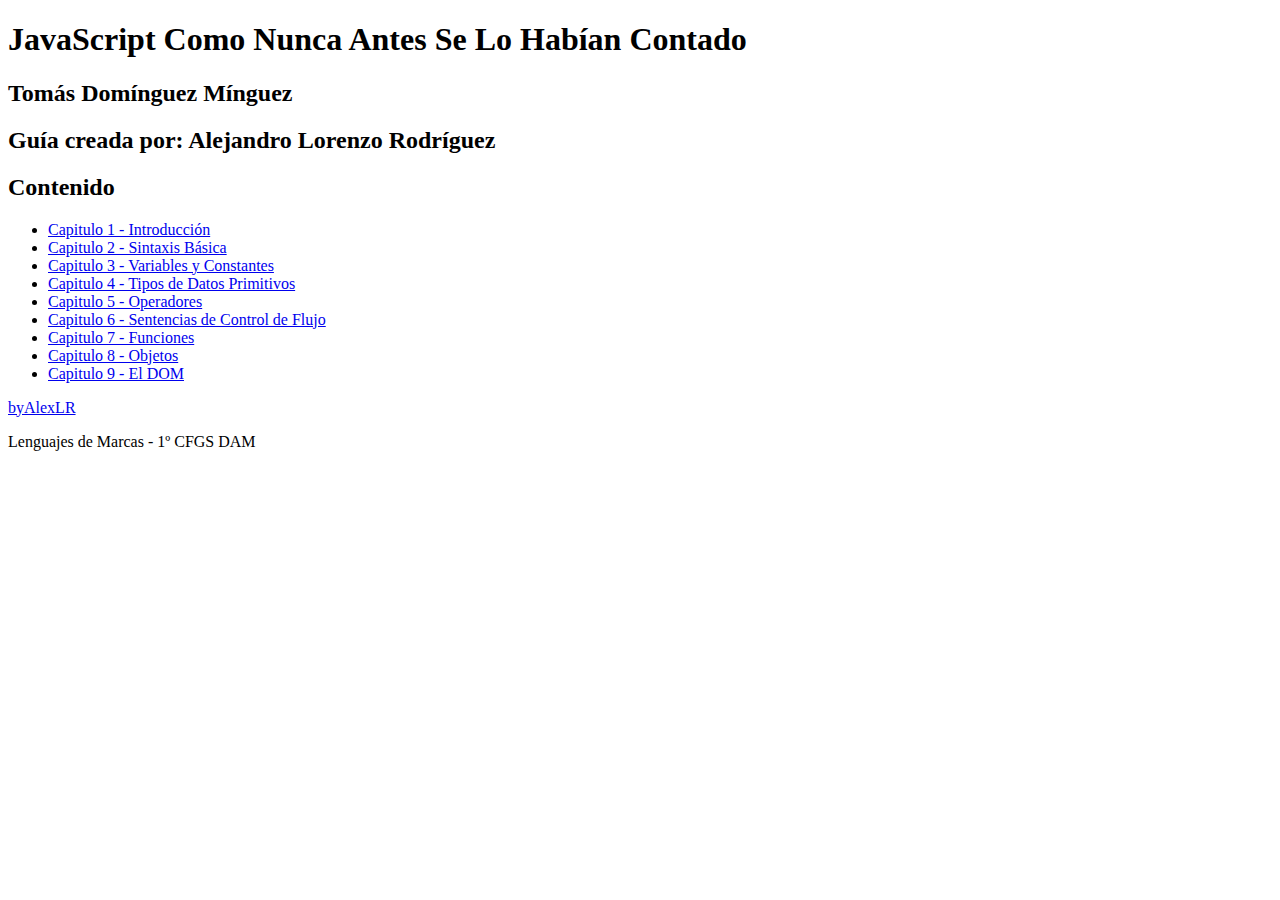
==== index.html @ 10081281 "Add files via upload" ====
<!DOCTYPE html>
<html lang="es">

<head>
    <meta charset="UTF-8">
    <meta name="viewport" content="width=device-width, initial-scale=1.0">
    <title>JavaScript Como Nunca Antes Se Lo Habían Contado- Tomás Domínguez Mínguez</title>
    <link rel="shortcut icon" href="img/favicon.png" type="image/x-icon">
    <link rel="stylesheet" href="css/global.css">
    <link rel="stylesheet" href="css/principal.css">
</head>

<body>

    <header>
        <h1>JavaScript Como Nunca Antes Se Lo Habían Contado</h1>
        <h2>Tomás Domínguez Mínguez</h2>
        <h2>Guía creada por: Alejandro Lorenzo Rodríguez</h2>
    </header>

    <main>
        <h2>Contenido</h2>
        <nav>
            <ul>
                <li><a href="html/capitulo1.html" target="_blank">Capitulo 1 - Introducción</a></li>
                <li><a href="html/capitulo2.html" target="_blank">Capitulo 2 - Sintaxis Básica</a></li>
                <li><a href="html/capitulo3.html" target="_blank">Capitulo 3 - Variables y Constantes</a></li>
                <li><a href="html/capitulo4.html" target="_blank">Capitulo 4 - Tipos de Datos Primitivos</a></li>
                <li><a href="html/capitulo5.html" target="_blank">Capitulo 5 - Operadores</a></li>
                <li><a href="html/capitulo6.html" target="_blank">Capitulo 6 - Sentencias de Control de Flujo</a></li>
                <li><a href="html/capitulo7.html" target="_blank">Capitulo 7 - Funciones</a></li>
                <li><a href="html/capitulo8.html" target="_blank">Capitulo 8 - Objetos</a></li>
                <li><a href="html/capitulo9.html" target="_blank">Capitulo 9 - El DOM</a></li>
            </ul>
        </nav>
    </main>
    <footer>
        <a href="https://github.com/byAlexLR" target="_blank">byAlexLR</a>
        <p>Lenguajes de Marcas - 1º CFGS DAM</p>
    </footer>
</body>

</html>
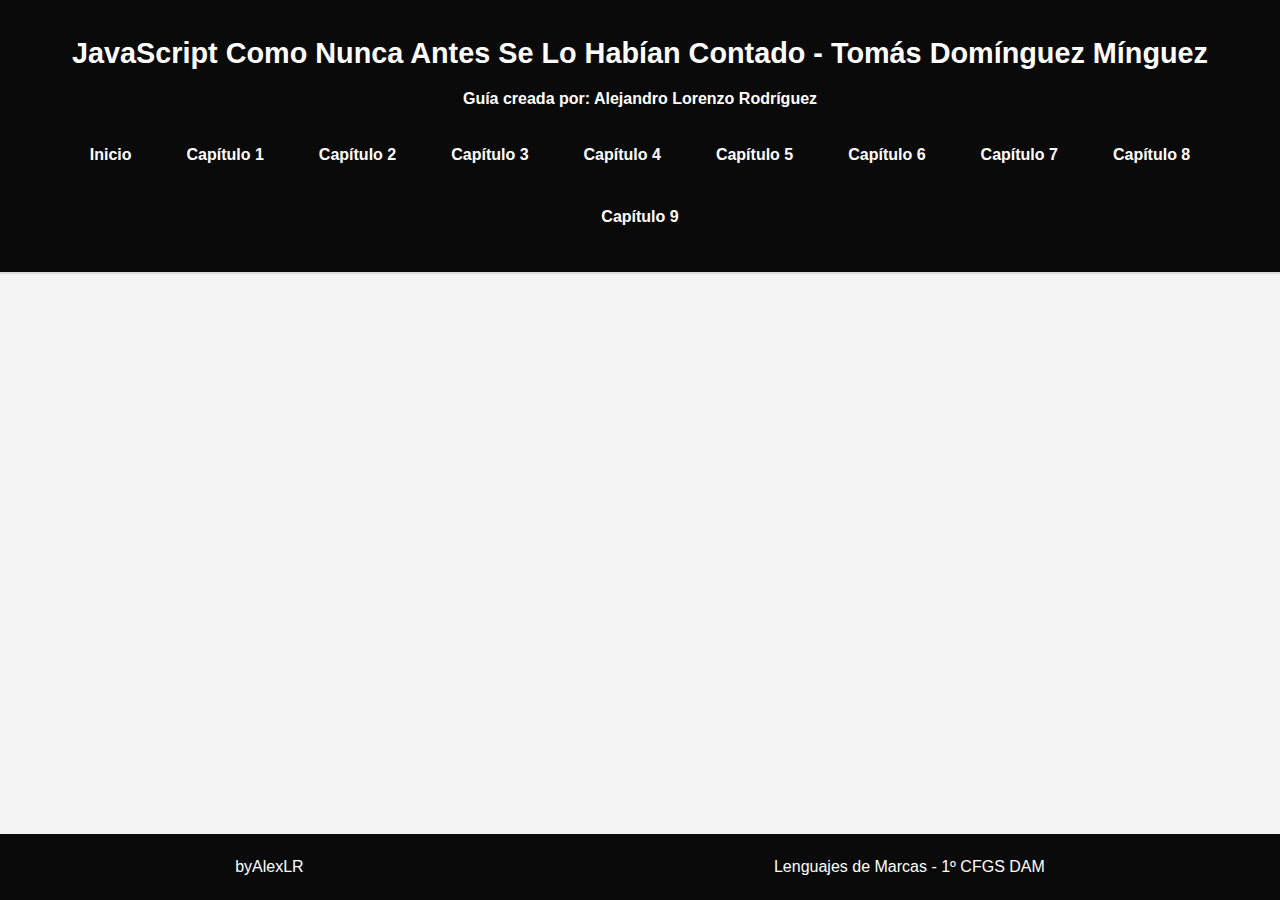
==== commit 0f04e5c3: "Add files via upload" ====
--- a/index.html
+++ b/index.html
@@ -11,33 +11,32 @@
 </head>
 
 <body>
-
-    <header>
-        <h1>JavaScript Como Nunca Antes Se Lo Habían Contado</h1>
-        <h2>Tomás Domínguez Mínguez</h2>
-        <h2>Guía creada por: Alejandro Lorenzo Rodríguez</h2>
-    </header>
-
-    <main>
-        <h2>Contenido</h2>
-        <nav>
-            <ul>
-                <li><a href="html/capitulo1.html" target="_blank">Capitulo 1 - Introducción</a></li>
-                <li><a href="html/capitulo2.html" target="_blank">Capitulo 2 - Sintaxis Básica</a></li>
-                <li><a href="html/capitulo3.html" target="_blank">Capitulo 3 - Variables y Constantes</a></li>
-                <li><a href="html/capitulo4.html" target="_blank">Capitulo 4 - Tipos de Datos Primitivos</a></li>
-                <li><a href="html/capitulo5.html" target="_blank">Capitulo 5 - Operadores</a></li>
-                <li><a href="html/capitulo6.html" target="_blank">Capitulo 6 - Sentencias de Control de Flujo</a></li>
-                <li><a href="html/capitulo7.html" target="_blank">Capitulo 7 - Funciones</a></li>
-                <li><a href="html/capitulo8.html" target="_blank">Capitulo 8 - Objetos</a></li>
-                <li><a href="html/capitulo9.html" target="_blank">Capitulo 9 - El DOM</a></li>
-            </ul>
-        </nav>
-    </main>
-    <footer>
-        <a href="https://github.com/byAlexLR" target="_blank">byAlexLR</a>
-        <p>Lenguajes de Marcas - 1º CFGS DAM</p>
-    </footer>
+        <header>
+            <nav>
+                <h1>JavaScript Como Nunca Antes Se Lo Habían Contado - Tomás Domínguez Mínguez</h1>
+                <h2>Guía creada por: Alejandro Lorenzo Rodríguez</h2>
+                <ul>
+                    <li><a href="index.html" target="_parent">Inicio</a></li>
+                    <li><a href="html/capitulo1.html" target="_parent">Capítulo 1</a></li>
+                    <li><a href="html/capitulo2.html" target="_parent">Capítulo 2</a></li>
+                    <li><a href="html/capitulo3.html" target="_parent">Capítulo 3</a></li>
+                    <li><a href="html/capitulo4.html" target="_parent">Capítulo 4</a></li>
+                    <li><a href="html/capitulo5.html" target="_parent">Capítulo 5</a></li>
+                    <li><a href="html/capitulo6.html" target="_parent">Capítulo 6</a></li>
+                    <li><a href="html/capitulo7.html" target="_parent">Capítulo 7</a></li>
+                    <li><a href="html/capitulo8.html" target="_parent">Capítulo 8</a></li>
+                    <li><a href="html/capitulo9.html" target="_parent">Capítulo 9</a></li>
+                </ul>
+            </nav>
+        </header>
+    
+        <main>
+        </main>
+        
+        <footer>
+            <p><a href="https://github.com/byAlexLR" target="_blank">byAlexLR</a></p>
+            <p>Lenguajes de Marcas - 1º CFGS DAM</p>
+        </footer>
 </body>
 
 </html>--- a/css/global.css
+++ b/css/global.css
@@ -0,0 +1,98 @@
+* {
+  margin: 0;
+  padding: 0;
+  box-sizing: border-box;
+}
+
+body {
+  display: flex;
+  flex-direction: column;
+  justify-content: center;
+  font-family: Arial, Helvetica, sans-serif;
+  background-color: #f4f4f4;
+  color: #333;
+  line-height: 1.6;
+  min-height: 100vh;
+}
+
+a {
+  text-decoration: none;
+}
+
+header,
+footer {
+  display: flex;
+  justify-content: center;
+  align-items: center;
+  background-color: #0a0a0a;
+  color: #fff;
+  text-align: center;
+}
+
+header {
+  padding: 20px;
+  border-bottom: 2px solid #ddd;
+}
+
+header nav {
+  width: 100%;
+}
+
+header h1 {
+  margin: 10px 0;
+  font-size: 1.8em;
+}
+
+header h2 {
+  margin: 10px 0;
+  font-size: 1em;
+}
+
+header nav ul {
+  display: flex;
+  flex-wrap: wrap;
+  justify-content: center;
+  gap: 15px;
+  list-style-type: none;
+  padding: 10px 0;
+}
+
+nav ul li {
+  margin: 0;
+}
+
+header nav ul li a {
+  display: block;
+  font-size: 1em;
+  font-weight: 600;
+  color: #fff;
+  padding: 10px 20px;
+  border-bottom: 2px solid transparent;
+  transition: border-color 0.3s ease;
+}
+
+nav ul li a:hover {
+  color: #7fffd4;
+  border-color: #7fffd4;
+}
+
+footer {
+  font-size: 1em;
+  font-weight: 500;
+  justify-content: space-around;
+  margin-top: auto;
+  padding: 15px 0;
+}
+
+footer a {
+  color: #fff;
+}
+
+footer p {
+  margin: 5px 0;
+}
+
+footer a:hover {
+  color: #7fffd4;
+}
+
--- a/css/principal.css
+++ b/css/principal.css
@@ -0,0 +1,8 @@
+main {
+  text-align: center;
+  padding: 20px;
+}
+
+main h2 {
+  margin-bottom: 20px;
+}
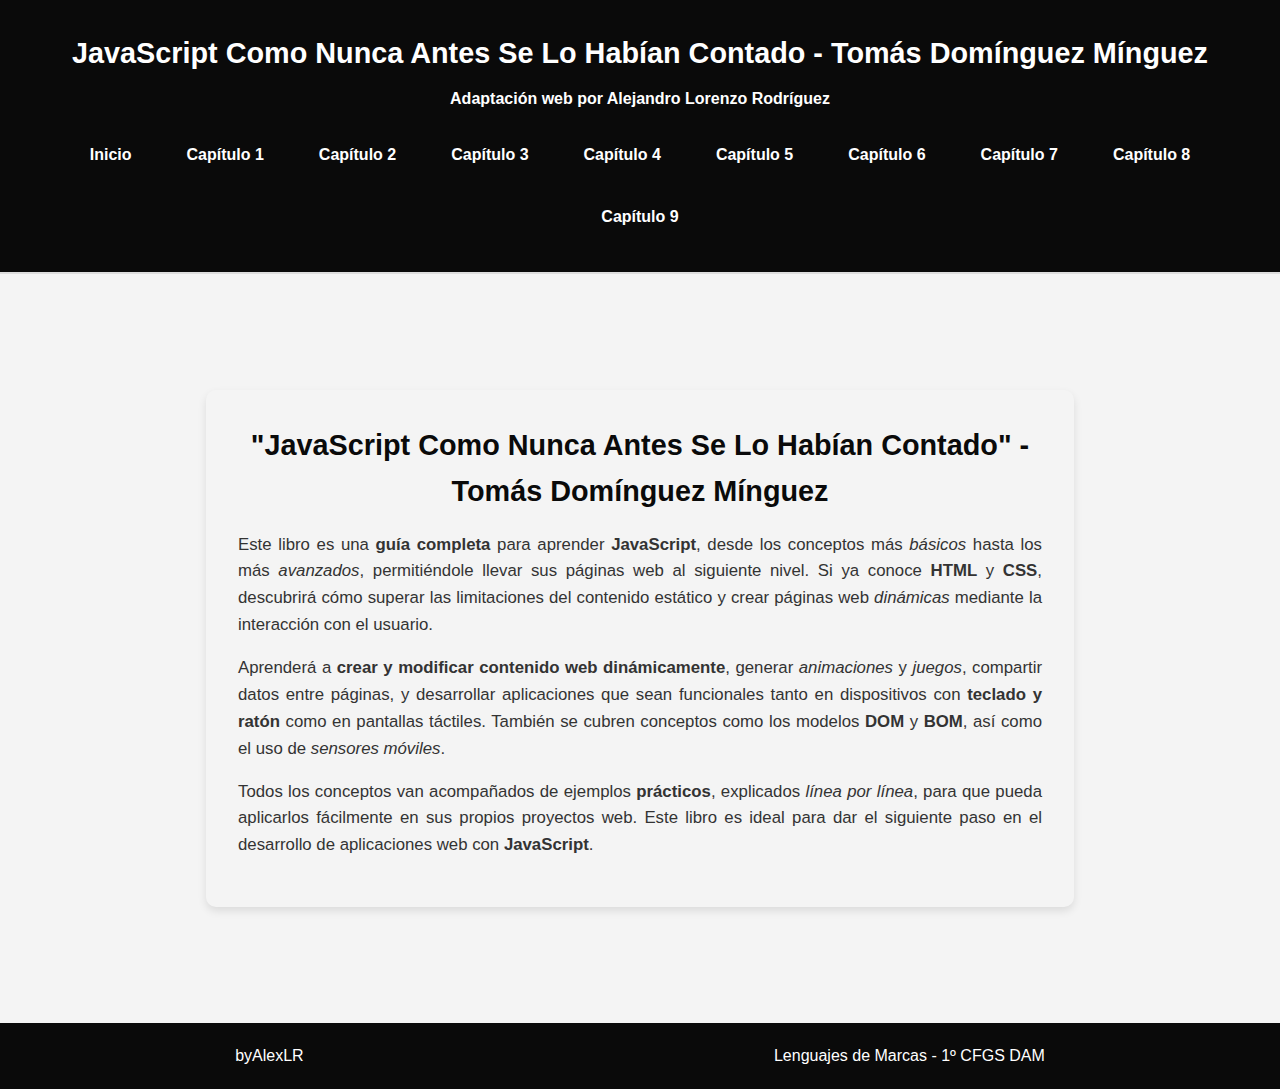
==== commit 624fb3f0: "Actualización de contenido y css" ====
--- a/index.html
+++ b/index.html
@@ -5,38 +5,64 @@
     <meta charset="UTF-8">
     <meta name="viewport" content="width=device-width, initial-scale=1.0">
     <title>JavaScript Como Nunca Antes Se Lo Habían Contado- Tomás Domínguez Mínguez</title>
+    <!-- Favicon -->
     <link rel="shortcut icon" href="img/favicon.png" type="image/x-icon">
+    <!-- Estilo global -->
     <link rel="stylesheet" href="css/global.css">
+    <!-- Estilo de la página-->
     <link rel="stylesheet" href="css/principal.css">
 </head>
 
 <body>
-        <header>
-            <nav>
-                <h1>JavaScript Como Nunca Antes Se Lo Habían Contado - Tomás Domínguez Mínguez</h1>
-                <h2>Guía creada por: Alejandro Lorenzo Rodríguez</h2>
-                <ul>
-                    <li><a href="index.html" target="_parent">Inicio</a></li>
-                    <li><a href="html/capitulo1.html" target="_parent">Capítulo 1</a></li>
-                    <li><a href="html/capitulo2.html" target="_parent">Capítulo 2</a></li>
-                    <li><a href="html/capitulo3.html" target="_parent">Capítulo 3</a></li>
-                    <li><a href="html/capitulo4.html" target="_parent">Capítulo 4</a></li>
-                    <li><a href="html/capitulo5.html" target="_parent">Capítulo 5</a></li>
-                    <li><a href="html/capitulo6.html" target="_parent">Capítulo 6</a></li>
-                    <li><a href="html/capitulo7.html" target="_parent">Capítulo 7</a></li>
-                    <li><a href="html/capitulo8.html" target="_parent">Capítulo 8</a></li>
-                    <li><a href="html/capitulo9.html" target="_parent">Capítulo 9</a></li>
-                </ul>
-            </nav>
-        </header>
-    
-        <main>
-        </main>
-        
-        <footer>
-            <p><a href="https://github.com/byAlexLR" target="_blank">byAlexLR</a></p>
-            <p>Lenguajes de Marcas - 1º CFGS DAM</p>
-        </footer>
+    <!-- Menú con los capítulos del libro -->
+    <header>
+        <nav>
+            <h1>JavaScript Como Nunca Antes Se Lo Habían Contado - Tomás Domínguez Mínguez</h1>
+            <h2>Adaptación web por Alejandro Lorenzo Rodríguez</h2>
+            <ul>
+                <li><a href="index.html" target="_parent">Inicio</a></li>
+                <li><a href="html/capitulo1.html" target="_parent">Capítulo 1</a></li>
+                <li><a href="html/capitulo2.html" target="_parent">Capítulo 2</a></li>
+                <li><a href="html/capitulo3.html" target="_parent">Capítulo 3</a></li>
+                <li><a href="html/capitulo4.html" target="_parent">Capítulo 4</a></li>
+                <li><a href="html/capitulo5.html" target="_parent">Capítulo 5</a></li>
+                <li><a href="html/capitulo6.html" target="_parent">Capítulo 6</a></li>
+                <li><a href="html/capitulo7.html" target="_parent">Capítulo 7</a></li>
+                <li><a href="html/capitulo8.html" target="_parent">Capítulo 8</a></li>
+                <li><a href="html/capitulo9.html" target="_parent">Capítulo 9</a></li>
+            </ul>
+        </nav>
+    </header>
+    <main>
+        <!-- Breve descripción del libro -->
+        <section>
+            <h2>"JavaScript Como Nunca Antes Se Lo Habían Contado" - Tomás Domínguez Mínguez</h2>
+            <p>
+                Este libro es una <strong>guía completa</strong> para aprender <strong>JavaScript</strong>, desde los
+                conceptos más <em>básicos</em> hasta los más <em>avanzados</em>, permitiéndole llevar sus páginas web al
+                siguiente nivel. Si ya conoce <strong>HTML</strong> y <strong>CSS</strong>, descubrirá cómo superar las
+                limitaciones del contenido estático y crear páginas web <em>dinámicas</em> mediante la interacción con
+                el usuario.
+            </p>
+            <p>
+                Aprenderá a <strong>crear y modificar contenido web dinámicamente</strong>, generar <em>animaciones</em>
+                y <em>juegos</em>, compartir datos entre páginas, y desarrollar aplicaciones que sean funcionales tanto
+                en dispositivos con <strong>teclado y ratón</strong> como en pantallas táctiles. También se cubren
+                conceptos como los modelos <strong>DOM</strong> y <strong>BOM</strong>, así como el uso de <em>sensores
+                    móviles</em>.
+            </p>
+            <p>
+                Todos los conceptos van acompañados de ejemplos <strong>prácticos</strong>, explicados <em>línea por
+                    línea</em>, para que pueda aplicarlos fácilmente en sus propios proyectos web. Este libro es ideal
+                para dar el siguiente paso en el desarrollo de aplicaciones web con <strong>JavaScript</strong>.
+            </p>
+        </section>
+    </main>
+    <!-- Pie de página ---->
+    <footer>
+        <p><a href="https://github.com/byAlexLR" target="_blank">byAlexLR</a></p>
+        <p>Lenguajes de Marcas - 1º CFGS DAM</p>
+    </footer>
 </body>
 
 </html>--- a/css/global.css
+++ b/css/global.css
@@ -1,34 +1,51 @@
+/* Definición de variables globales */
+:root {
+  --text-color: #333;
+  --font-family: Arial, Helvetica, sans-serif;
+  --code-font-family: "Courier New", Courier, monospace;
+  --primario-color: #0a0a0a;
+  --secundario-color: #7fffd4;
+  --background-color: #f4f4f4;
+  --code-background: #f8f8f8;
+  --code-border: #ddd;
+}
+
+/* Reseteo de margenes y padding */
 * {
   margin: 0;
   padding: 0;
   box-sizing: border-box;
 }
 
+/* Estilos para el cuerpo de la página */
 body {
   display: flex;
   flex-direction: column;
   justify-content: center;
-  font-family: Arial, Helvetica, sans-serif;
-  background-color: #f4f4f4;
-  color: #333;
+  font-family: var(--font-family);
+  background-color: var(--background-color);
+  color: var(--text-color);
   line-height: 1.6;
   min-height: 100vh;
 }
 
+/* Estilos para los enlaces */
 a {
   text-decoration: none;
 }
 
+/* Estilos para el header y footer */
 header,
 footer {
   display: flex;
   justify-content: center;
   align-items: center;
-  background-color: #0a0a0a;
+  background-color: var(--primario-color);
   color: #fff;
   text-align: center;
 }
 
+/* Estilos específicos para el header */
 header {
   padding: 20px;
   border-bottom: 2px solid #ddd;
@@ -38,16 +55,21 @@
   width: 100%;
 }
 
+/* Estilos para los títulos dentro del header */
+header h1,
+header h2 {
+  margin: 10px 0;
+}
+
 header h1 {
-  margin: 10px 0;
   font-size: 1.8em;
 }
 
 header h2 {
-  margin: 10px 0;
   font-size: 1em;
 }
 
+/* Estilos para el menú de navegación en el header */
 header nav ul {
   display: flex;
   flex-wrap: wrap;
@@ -57,10 +79,7 @@
   padding: 10px 0;
 }
 
-nav ul li {
-  margin: 0;
-}
-
+/* Estilos para los enlaces dentro del menú de navegación */
 header nav ul li a {
   display: block;
   font-size: 1em;
@@ -71,11 +90,13 @@
   transition: border-color 0.3s ease;
 }
 
+/* Estilo para los enlaces al pasar el cursor por encima */
 nav ul li a:hover {
-  color: #7fffd4;
-  border-color: #7fffd4;
+  color: var(--secundario-color);
+  border-color: var(--secundario-color);
 }
 
+/* Estilos para el footer */
 footer {
   font-size: 1em;
   font-weight: 500;
@@ -84,15 +105,17 @@
   padding: 15px 0;
 }
 
+/* Estilos para los enlaces en el footer */
 footer a {
   color: #fff;
 }
 
+/* Estilos para los párrafos dentro del footer */
 footer p {
   margin: 5px 0;
 }
 
+/* Estilo para los enlaces del footer al pasar el cursor por encima */
 footer a:hover {
-  color: #7fffd4;
-}
-
+  color: var(--secundario-color);
+}--- a/css/principal.css
+++ b/css/principal.css
@@ -1,8 +1,41 @@
+/* Contenedor principal */
 main {
+  display: flex;
+  flex-direction: column;
+  align-items: center;
+  padding: 20px;
   text-align: center;
-  padding: 20px;
 }
 
+/* Estilos para los títulos dentro del contenedor principal */
 main h2 {
   margin-bottom: 20px;
 }
+
+/* Estilos para el contenedor de la sección */
+section {
+  font-family: var(--font-family);
+  color: var(--text-color);
+  padding: 2rem;
+  margin: 6rem auto;
+  border-radius: 10px;
+  box-shadow: 0 4px 8px rgba(0, 0, 0, 0.1);
+  line-height: 1.6;
+  max-width: 70%;
+}
+
+/* Estilos para los títulos dentro de la sección */
+section h2 {
+  font-size: 1.8rem;
+  font-weight: bold;
+  color: var(--primario-color);
+  margin-bottom: 1.1rem;
+  text-align: center;
+}
+
+/* Estilos para los párrafos dentro de la sección */
+section p {
+  font-size: 1.05rem;
+  margin-bottom: 1rem;
+  text-align: justify;
+}